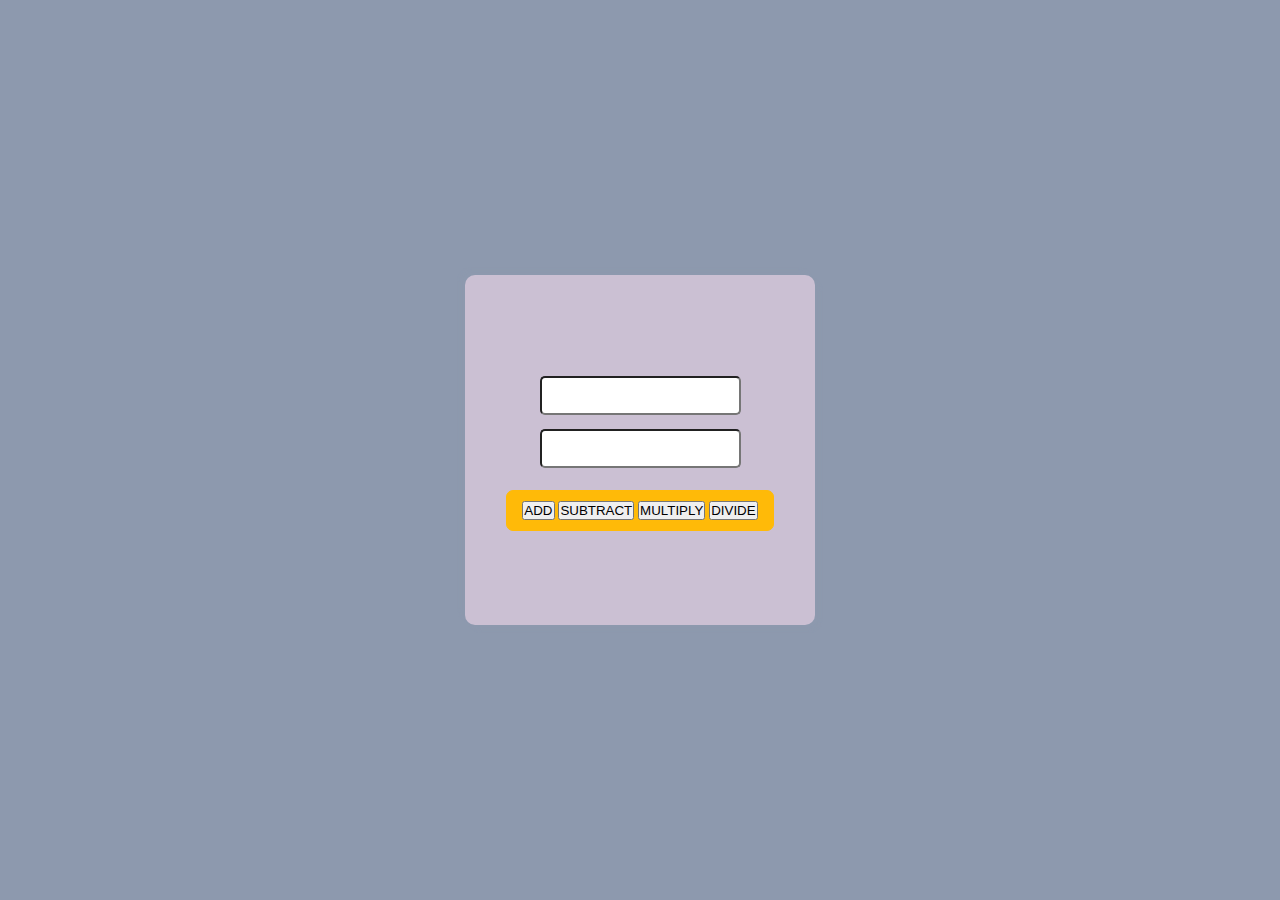
==== index.html @ 2c4e4d29 "Add files via upload" ====
<!DOCTYPE html>
<html lang="en">
<head>
    <meta charset="utf-8">
    <meta name="viewport" content="width=device-width, initial-scale=1.0">
    <title>Calculator</title>
    <link rel="stylesheet" href="style.css">
</head>

<body>
   <div class="container">
       
       <div class="inp-feild">
           <input type="text" class="field" id="first-field">
           <input type="text" class="field" id="second-field">
       </div>
       
       <p id="output"></p>
       
       <div class="cal-Btn">
       <button id="sum-Btn">ADD</button>
       <button id="sub-Btn">SUBTRACT</button>
       <button id="mul-Btn">MULTIPLY</button>
       <button id="div-Btn">DIVIDE</button>
   </div>
   </div>
   
   <script src="script.js"></script>
</body>
</html>
---- style.css ----
* {
    margin: 0;
    padding: 0;
    box-sizing: border-box;
    font-family: sans-serif;
}

body {
    width: 100%;
    height: 100vh;
    display: flex;
    align-items: center;
    justify-content: center;
    background-color: #8d99ae;
}

.container {
    background-color: #cbc0d3;
    border-radius: 10px;
    width: 350px;
    height: 350px;
    display: flex;
    flex-direction: column;
    align-items: center;
    justify-content: center;
    text-align: center;
    box-shadow: 5px 5px 3px #8d99ae, -5px -5px 3px #8d99ae;
}

.container .field {
    margin: 7px;
    padding: 10px;
    border-radius: 5px;
    outline: none;
}

.cal-Btn {
    margin-top: 15px;
    padding: 10px 15px;
    border: 1px solid #ffba08;
    border-radius: 7px;
    background-color: #ffba08;
    color: #370617;
    font-family: sans-serif;
    font-size: 14px;
}

.cal-Btn:hover {
    background-color: #e85d04;
}
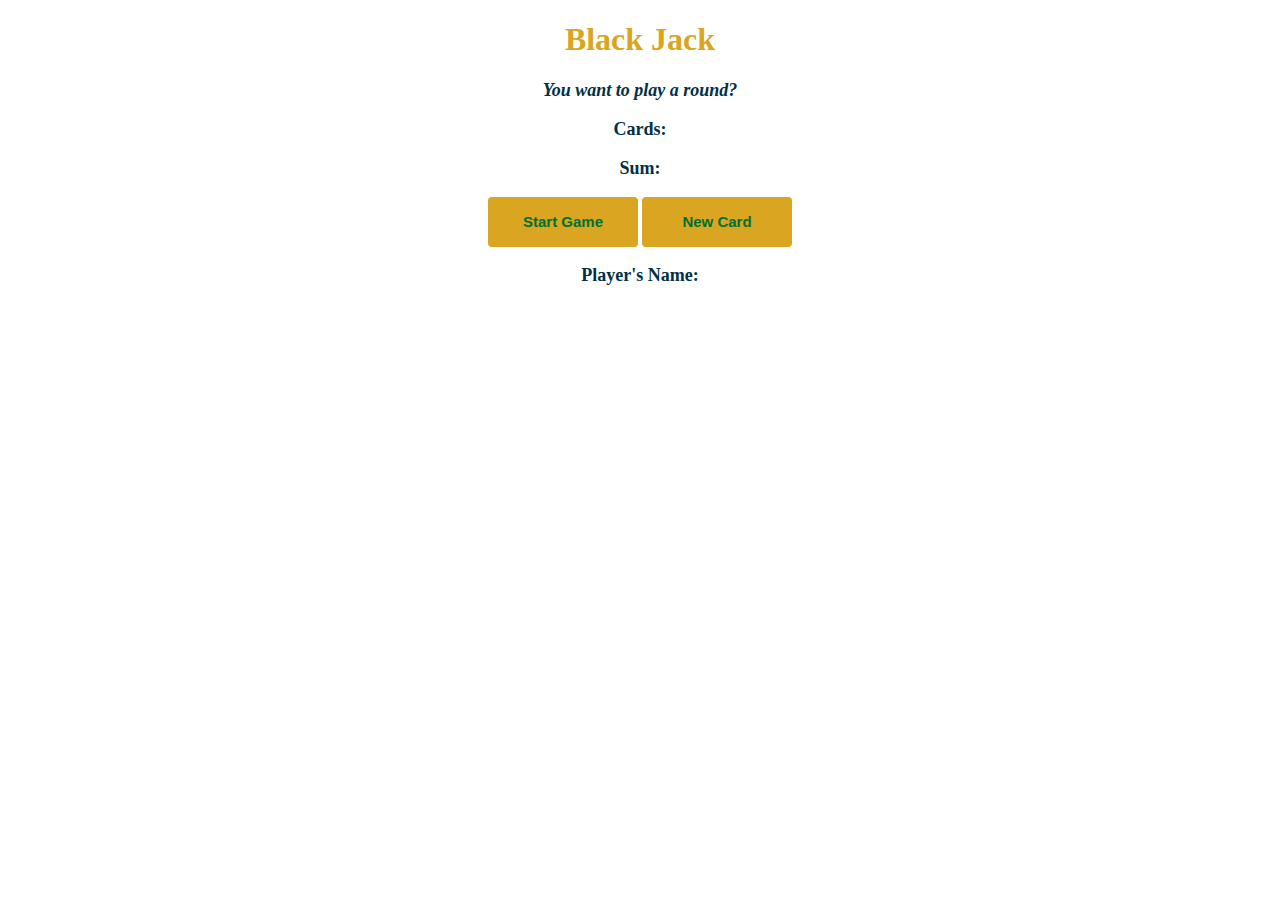
==== commit b20e3b20: "Black Jack Game" ====
--- a/index.html
+++ b/index.html
@@ -3,28 +3,19 @@
 <head>
     <meta charset="utf-8">
     <meta name="viewport" content="width=device-width, initial-scale=1.0">
-    <title>Calculator</title>
+    <title>Black_jack</title>
     <link rel="stylesheet" href="style.css">
 </head>
 
 <body>
-   <div class="container">
-       
-       <div class="inp-feild">
-           <input type="text" class="field" id="first-field">
-           <input type="text" class="field" id="second-field">
-       </div>
-       
-       <p id="output"></p>
-       
-       <div class="cal-Btn">
-       <button id="sum-Btn">ADD</button>
-       <button id="sub-Btn">SUBTRACT</button>
-       <button id="mul-Btn">MULTIPLY</button>
-       <button id="div-Btn">DIVIDE</button>
-   </div>
-   </div>
+       <h1>Black Jack</h1>
+       <p id="message">You want to play a round?</p>
+       <p id="cards-el">Cards:</p>
+       <p id="p-value">Sum:</p>
+       <button id="start-btn" onclick="startGame()">Start Game</button>
+       <button id="request-btn" onclick="drawCard()">New Card</button>
+       <p id="player-el">Player's Name:</p>
    
-   <script src="script.js"></script>
+    <script src="index.js"></script>
 </body>
 </html>
--- a/style.css
+++ b/style.css
@@ -1,50 +1,38 @@
-* {
+body {
     margin: 0;
     padding: 0;
-    box-sizing: border-box;
-    font-family: sans-serif;
+    background-image: url("img/bg_img1.jpg");
+    background-size: cover;
+    text-align: center;
 }
 
-body {
-    width: 100%;
-    height: 100vh;
-    display: flex;
-    align-items: center;
-    justify-content: center;
-    background-color: #8d99ae;
+h1 {
+    color: goldenrod;
 }
 
-.container {
-    background-color: #cbc0d3;
-    border-radius: 10px;
-    width: 350px;
-    height: 350px;
-    display: flex;
-    flex-direction: column;
-    align-items: center;
-    justify-content: center;
-    text-align: center;
-    box-shadow: 5px 5px 3px #8d99ae, -5px -5px 3px #8d99ae;
+p {
+    color: #023047;
+    font-size: 18px;
+    font-weight: bold;
 }
 
-.container .field {
-    margin: 7px;
-    padding: 10px;
-    border-radius: 5px;
-    outline: none;
+#message {
+    font-style: italic;
 }
 
-.cal-Btn {
-    margin-top: 15px;
-    padding: 10px 15px;
-    border: 1px solid #ffba08;
-    border-radius: 7px;
-    background-color: #ffba08;
-    color: #370617;
-    font-family: sans-serif;
-    font-size: 14px;
+button {
+    color: #016f32;
+    width: 150px;
+    height: 50px;
+    background: goldenrod;
+    padding-top: 5px;
+    padding-bottom: 5px;
+    font-weight: bold;
+    border: none;
+    border-radius: 4px;
+    font-size: 15px;
 }
 
-.cal-Btn:hover {
-    background-color: #e85d04;
-}
+button:hover {
+    background: #e26d5c;
+}